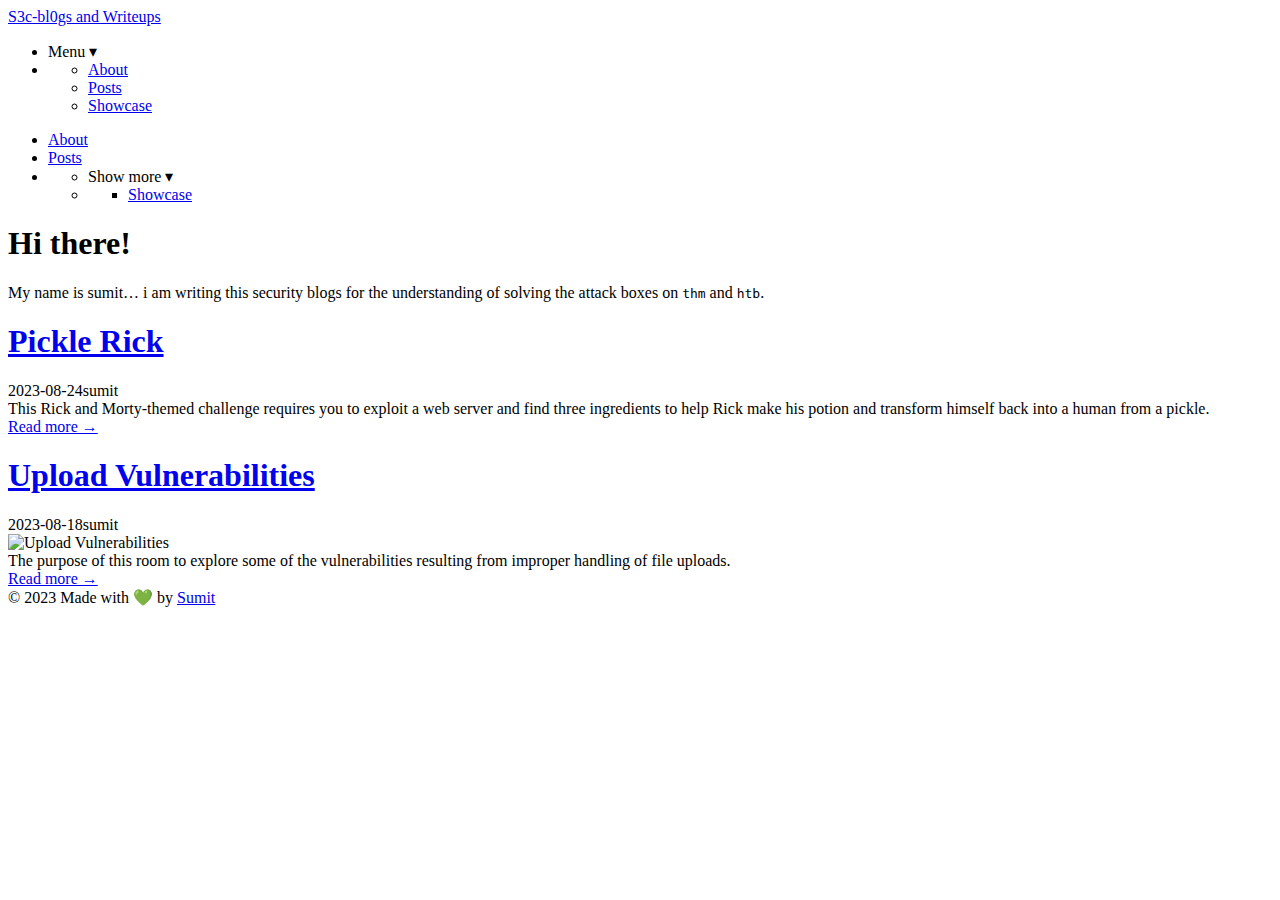
==== index.html @ 362d9f76 "uploaads" ====
<!DOCTYPE html>
<html lang="en">
<head>
	<meta name="generator" content="Hugo 0.113.0">
  
    <title>Security Blogs</title>
  
  <meta http-equiv="content-type" content="text/html; charset=utf-8">
<meta name="viewport" content="width=device-width, initial-scale=1.0">
<meta name="description" content="A simple, retro theme for Hugo" />
<meta name="keywords" content="" />

  <meta name="robots" content="noodp" />

<link rel="canonical" href="https://secblogs.netlify.app/" />






  
  
  
  
  
  <link rel="stylesheet" href="https://secblogs.netlify.app/styles.css">







  <link rel="shortcut icon" href="https://secblogs.netlify.app/img/theme-colors/green.png">
  <link rel="apple-touch-icon" href="https://secblogs.netlify.app/img/theme-colors/green.png">



<meta name="twitter:card" content="summary" />



<meta property="og:locale" content="en" />
<meta property="og:type" content="website" />
<meta property="og:title" content="Security Blogs">
<meta property="og:description" content="A simple, retro theme for Hugo" />
<meta property="og:url" content="https://secblogs.netlify.app/" />
<meta property="og:site_name" content="Security Blogs" />

  
    <meta property="og:image" content="https://secblogs.netlify.app/img/favicon/green.png">
  

<meta property="og:image:width" content="1200">
<meta property="og:image:height" content="627">





  <link href="/index.xml" rel="alternate" type="application/rss+xml" title="Security Blogs" />









</head>
<body class="green">


<div class="container center headings--one-size">

  <header class="header">
  <div class="header__inner">
    <div class="header__logo">
      <a href="/">
  <div class="logo">
    S3c-bl0gs and Writeups
  </div>
</a>

    </div>
    
      <ul class="menu menu--mobile">
  <li class="menu__trigger">Menu&nbsp;▾</li>
  <li>
    <ul class="menu__dropdown">
      
        
          <li><a href="/about">About</a></li>
        
      
        
          <li><a href="/posts">Posts</a></li>
        
      
        
          <li><a href="/showcase">Showcase</a></li>
        
      
      
    </ul>
  </li>
</ul>

    
    
  </div>
  
    <nav class="navigation-menu">
  <ul class="navigation-menu__inner menu--desktop">
    
      
        
          <li><a href="/about" >About</a></li>
        
      
        
          <li><a href="/posts" >Posts</a></li>
        
      
      
        <li>
          <ul class="menu">
            <li class="menu__trigger">Show more&nbsp;▾</li>
            <li>
              <ul class="menu__dropdown">
                
                  
                    <li><a href="/showcase" >Showcase</a></li>
                  
                
              </ul>
            </li>
          </ul>
        </li>
      
    
  </ul>
</nav>

  
</header>


  <div class="content">
    
  
    <div class="index-content framed">
      <h1 id="hi-there">Hi there!</h1>
<p>My name is sumit&hellip;
i am writing this security blogs for the understanding of solving the attack boxes on <code>thm</code> and <code>htb</code>.</p>

    </div>
  
  <div class="posts">
    
    

    
    
      
    
    

    
      <article class="post on-list">
        <h1 class="post-title">
          <a href="https://secblogs.netlify.app/posts/pickle-rick/pickle-rick/">Pickle Rick</a>
        </h1>

        <div class="post-meta"><time class="post-date">2023-08-24</time><span class="post-author">sumit</span></div>

        

        


        <div class="post-content">
          
            This Rick and Morty-themed challenge requires you to exploit a web server and find three ingredients to help Rick make his potion and transform himself back into a human from a pickle.
          
        </div>

        
          <div>
            <a class="read-more button" href="/posts/pickle-rick/pickle-rick/">Read more →</a>
          </div>
        
      </article>
    
      <article class="post on-list">
        <h1 class="post-title">
          <a href="https://secblogs.netlify.app/posts/first/">Upload Vulnerabilities</a>
        </h1>

        <div class="post-meta"><time class="post-date">2023-08-18</time><span class="post-author">sumit</span></div>

        

        
  <img src="https://secblogs.netlify.app/img/hello.jpg"
    class="post-cover"
    alt="Upload Vulnerabilities"
    title="Cover Image" />


        <div class="post-content">
          
            The purpose of this room to explore some of the vulnerabilities resulting from improper handling of file uploads.
          
        </div>

        
          <div>
            <a class="read-more button" href="/posts/first/">Read more →</a>
          </div>
        
      </article>
    

    <div class="pagination">
  <div class="pagination__buttons">
    
    
  </div>
</div>

  </div>

  </div>

  
    <footer class="footer">
  <div class="footer__inner">
    
      <div class="copyright">
        <span>© 2023 Made with 💚 by <a href="https://sumit2011.github.io" target="_blank">Sumit</a></span>
    
      </div>
  </div>
</footer>






<script type="text/javascript" src="/bundle.min.js"></script>





  
</div>

</body>
</html>
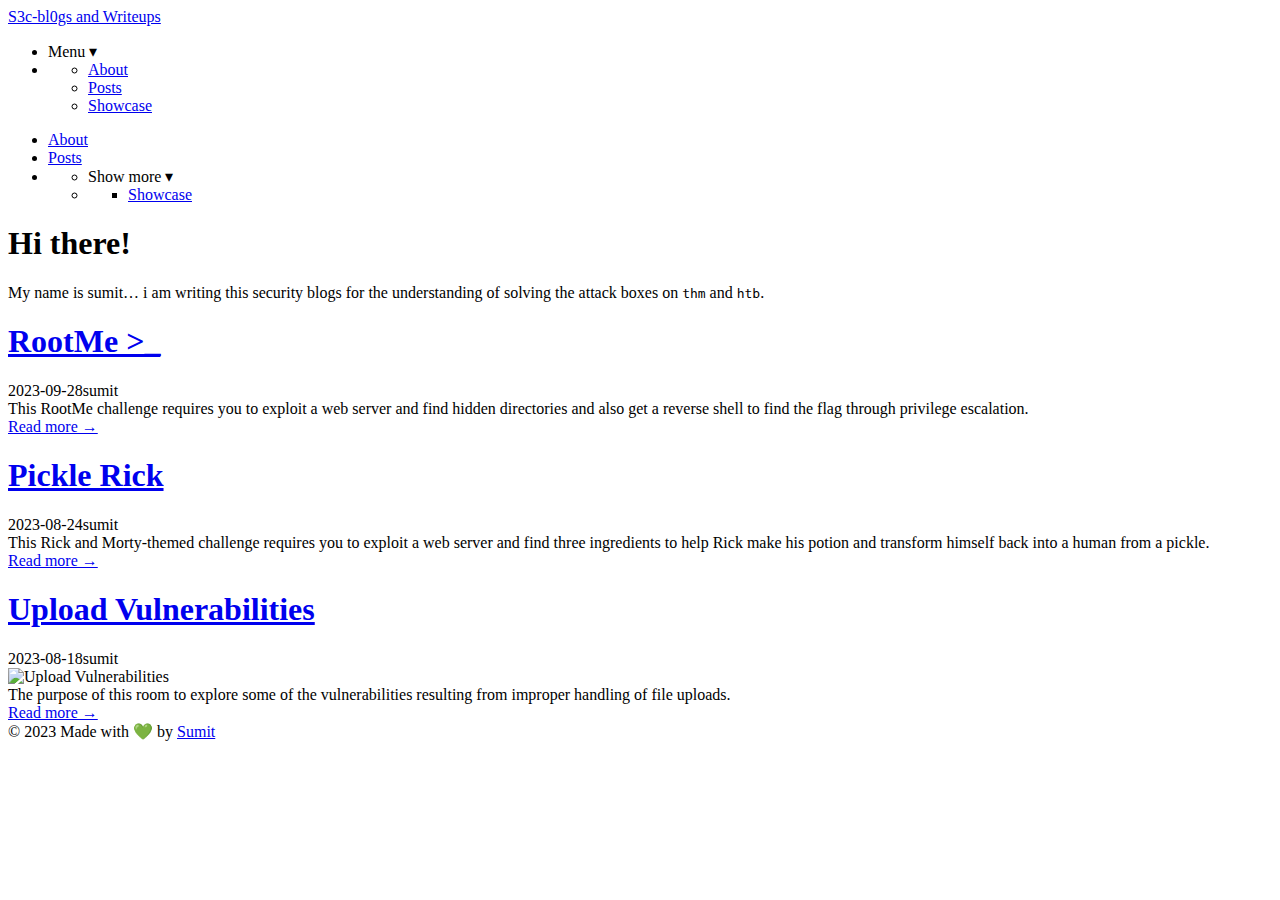
==== commit f9f8259f: "rootme" ====
--- a/index.html
+++ b/index.html
@@ -171,6 +171,31 @@
     
       <article class="post on-list">
         <h1 class="post-title">
+          <a href="https://secblogs.netlify.app/posts/rootme/rootme/">RootMe &gt;_</a>
+        </h1>
+
+        <div class="post-meta"><time class="post-date">2023-09-28</time><span class="post-author">sumit</span></div>
+
+        
+
+        
+
+
+        <div class="post-content">
+          
+            This RootMe challenge requires you to exploit a web server and find hidden directories and also get a reverse shell to find the flag through privilege escalation.
+          
+        </div>
+
+        
+          <div>
+            <a class="read-more button" href="/posts/rootme/rootme/">Read more →</a>
+          </div>
+        
+      </article>
+    
+      <article class="post on-list">
+        <h1 class="post-title">
           <a href="https://secblogs.netlify.app/posts/pickle-rick/pickle-rick/">Pickle Rick</a>
         </h1>
 
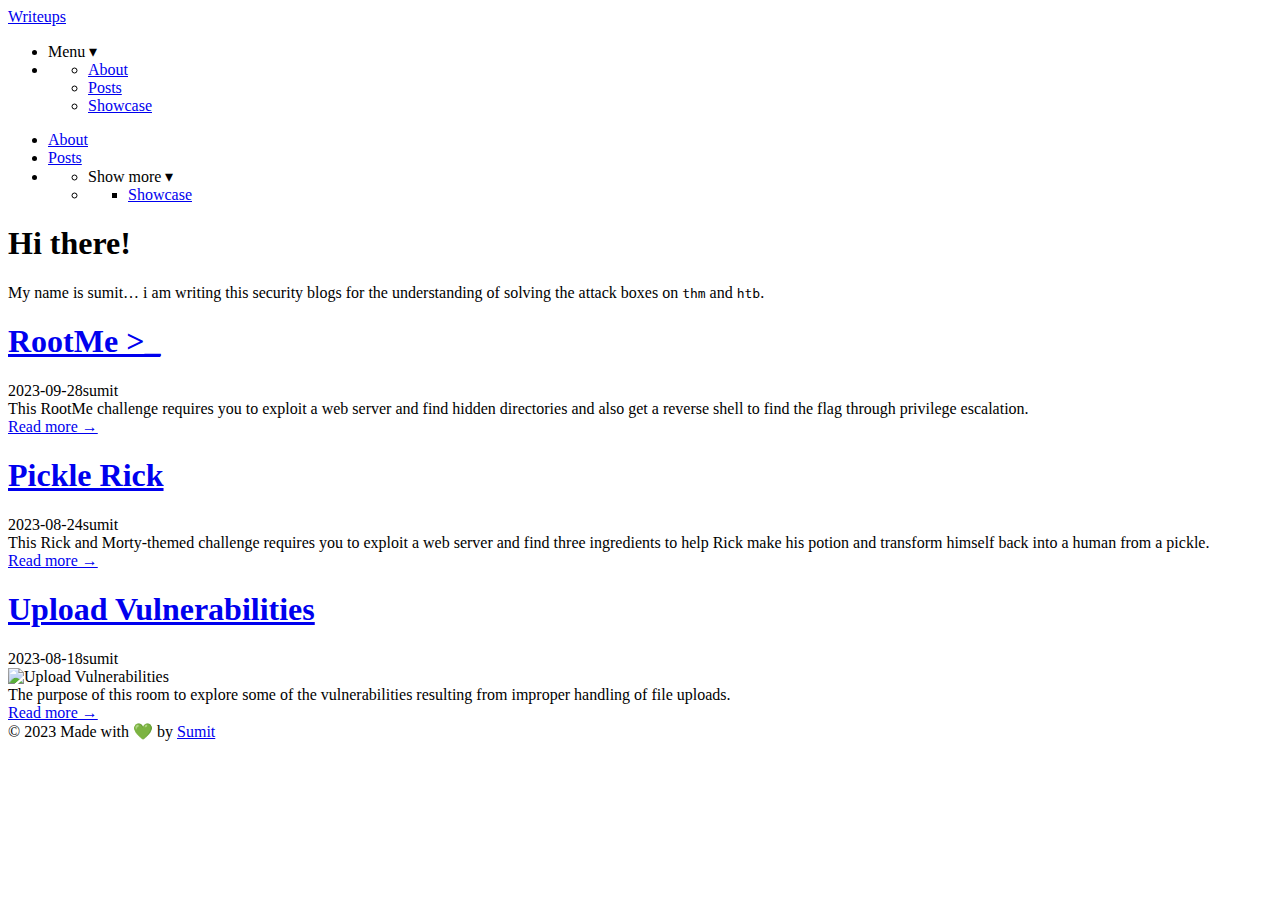
==== commit 12b3b361: "rootme" ====
--- a/index.html
+++ b/index.html
@@ -80,7 +80,7 @@
     <div class="header__logo">
       <a href="/">
   <div class="logo">
-    S3c-bl0gs and Writeups
+    Writeups
   </div>
 </a>
 
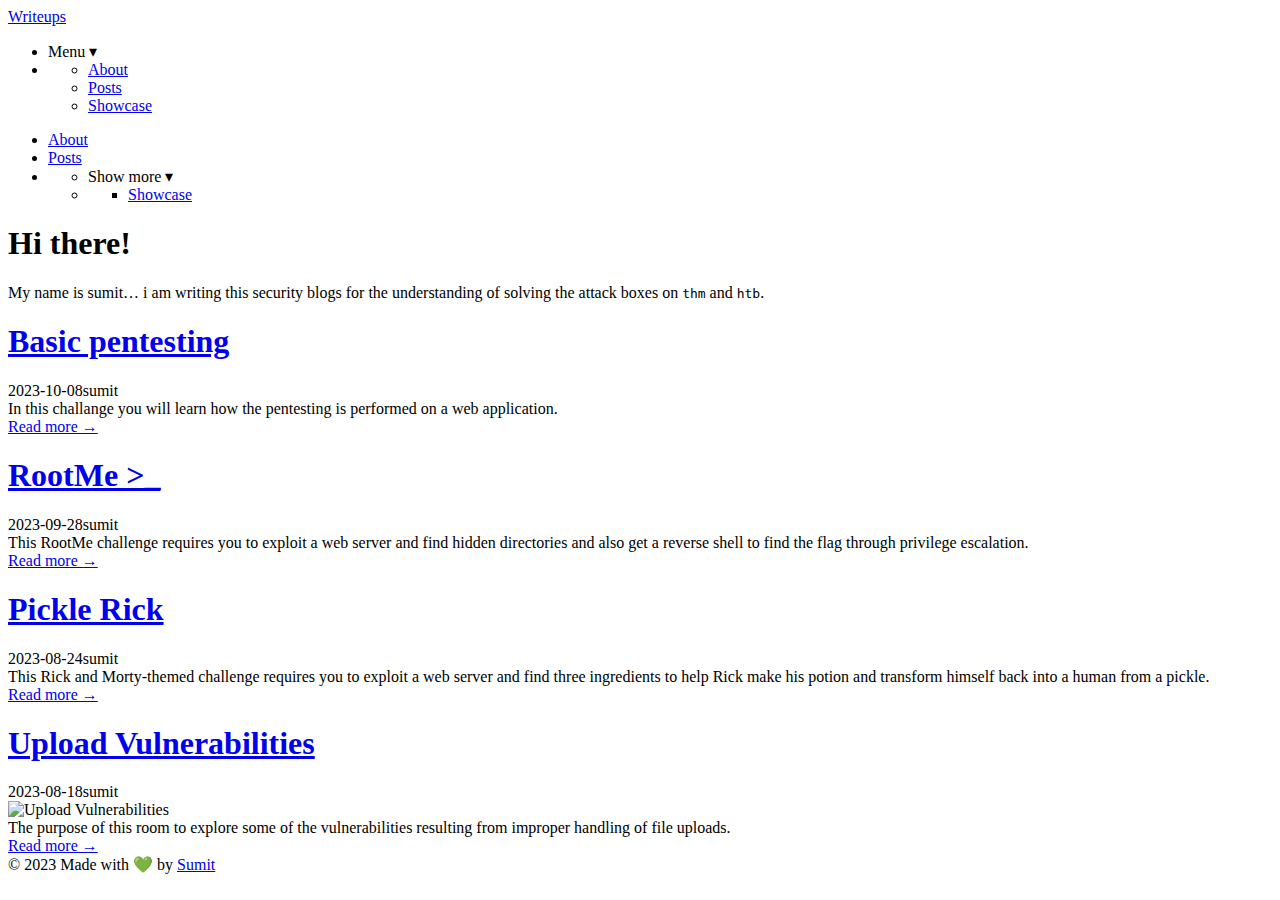
==== commit 5b4ade5c: "basic pentest" ====
--- a/index.html
+++ b/index.html
@@ -171,6 +171,31 @@
     
       <article class="post on-list">
         <h1 class="post-title">
+          <a href="https://secblogs.netlify.app/posts/basic-pentesting/">Basic pentesting</a>
+        </h1>
+
+        <div class="post-meta"><time class="post-date">2023-10-08</time><span class="post-author">sumit</span></div>
+
+        
+
+        
+
+
+        <div class="post-content">
+          
+            In this challange you will learn how the pentesting is performed on a web application.
+          
+        </div>
+
+        
+          <div>
+            <a class="read-more button" href="/posts/basic-pentesting/">Read more →</a>
+          </div>
+        
+      </article>
+    
+      <article class="post on-list">
+        <h1 class="post-title">
           <a href="https://secblogs.netlify.app/posts/rootme/rootme/">RootMe &gt;_</a>
         </h1>
 
@@ -229,7 +254,7 @@
         
 
         
-  <img src="https://secblogs.netlify.app/img/hello.jpg"
+  <img src="https://secblogs.netlify.app/%20"
     class="post-cover"
     alt="Upload Vulnerabilities"
     title="Cover Image" />
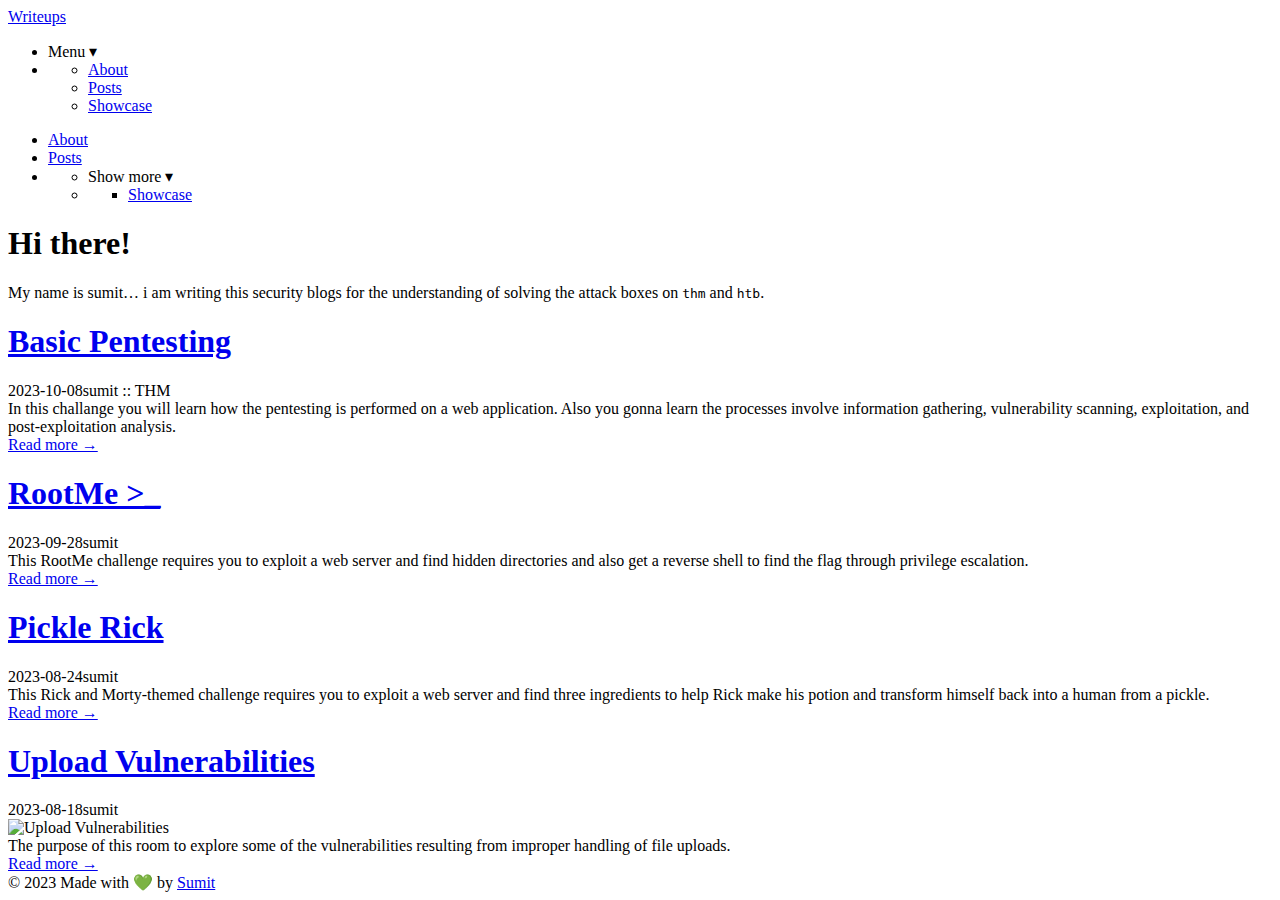
==== commit a439d188: "updates" ====
--- a/index.html
+++ b/index.html
@@ -171,10 +171,10 @@
     
       <article class="post on-list">
         <h1 class="post-title">
-          <a href="https://secblogs.netlify.app/posts/basic-pentesting/">Basic pentesting</a>
+          <a href="https://secblogs.netlify.app/posts/basic-pentesting/">Basic Pentesting</a>
         </h1>
 
-        <div class="post-meta"><time class="post-date">2023-10-08</time><span class="post-author">sumit</span></div>
+        <div class="post-meta"><time class="post-date">2023-10-08</time><span class="post-author">sumit :: THM</span></div>
 
         
 
@@ -183,7 +183,7 @@
 
         <div class="post-content">
           
-            In this challange you will learn how the pentesting is performed on a web application.
+            In this challange you will learn how the pentesting is performed on a web application. Also you gonna learn the processes involve information gathering, vulnerability scanning, exploitation, and post-exploitation analysis.
           
         </div>
 
